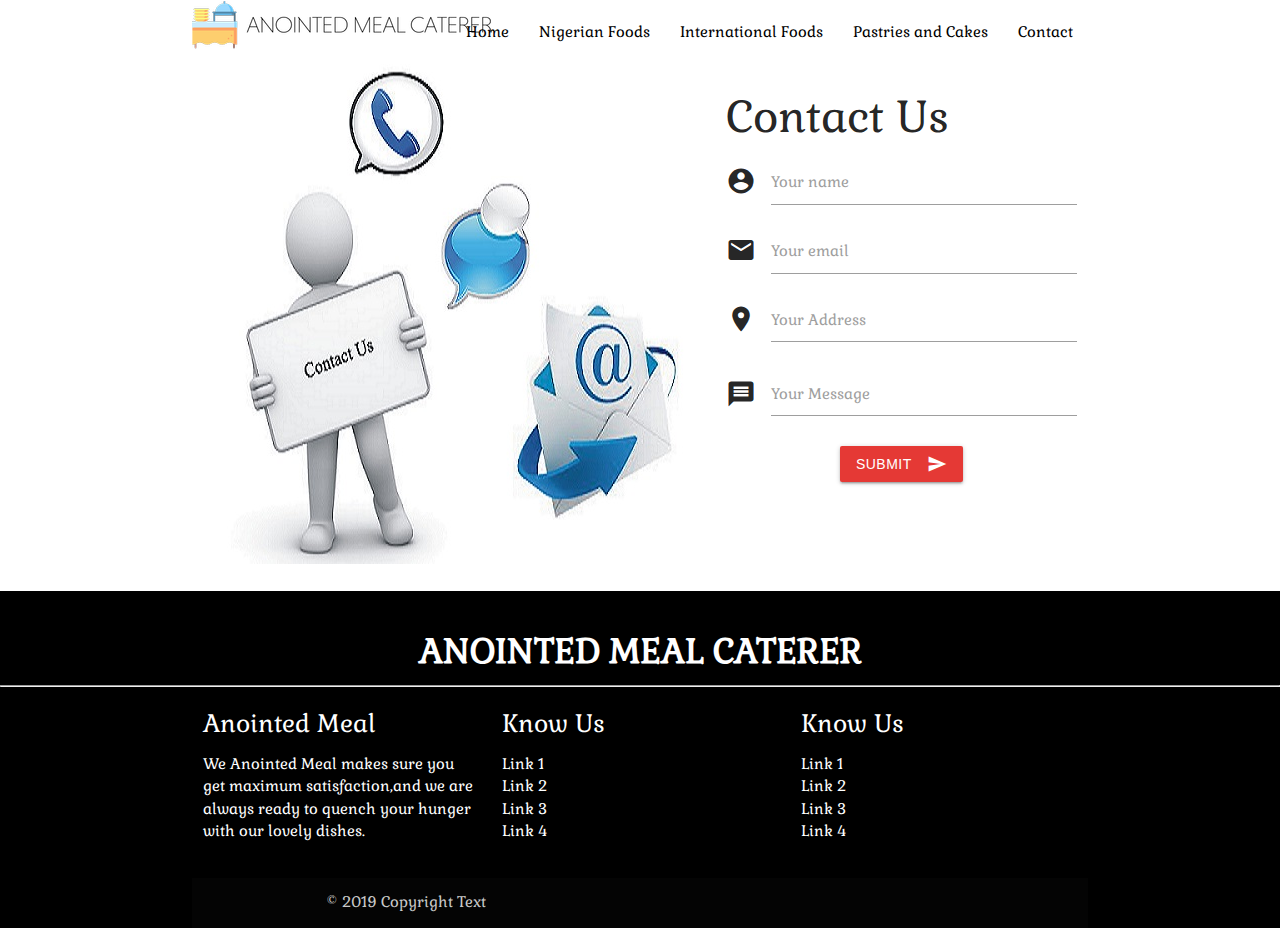
==== contact.html @ 10899b78 "first commit" ====
<!DOCTYPE html>
<html lang="en">

<head>
  <meta charset="UTF-8">
  <meta name="viewport" content="width=device-width, initial-scale=1.0">
  <meta http-equiv="X-UA-Compatible" content="ie=edge">
  <link href="https://fonts.googleapis.com/icon?family=Material+Icons" rel="stylesheet">
  <link href="https://fonts.googleapis.com/icon?family=Gabriela" rel="stylesheet">
  <link rel="stylesheet" href="asset/css/materialize.min.css">
  <title>Document</title>
</head>
<style>
  body{
    font-family: 'Gabriela';
  }
</style>
<body>
  <header>
    <nav class="container transparent z-depth-0">
      <div class="nav-wrapper ">
        <a href="#" class="sidenav-trigger" data-target="side"><i class="material-icons">menu</i></a>
        <a href="#" class="brand-logo"><img src="asset/images/logo.png"></a>
        <ul class="right hide-on-med-and-down">
          <li><a href="index.html" class="black-text">Home</a></li>
          <li><a href="nig.html" class="black-text">Nigerian Foods</a></li>
          <li><a href="int.html" class="black-text">International Foods</a></li>
          <li><a href="pas.html" class="black-text">Pastries and Cakes </a></li>
          <li><a href="contact.html" class="black-text">Contact</a></li>
        </ul>
    </nav>
    <ul class="sidenav" id="side">
      <li><a href="index.html">Home</a></li>
      <li><a href="nig.html">Nigerian Foods</a></li>
      <li><a href="int.html">International Foods</a></li>
      <li><a href="pas.html">Pastries and Cakes </a></li>
      <li><a href="contact.html">Contact</a></li>
    </ul>

  </header>
  <div class="container" id="contact">
    <div class="row">
      <div class="col s12 l6">
        <img src="asset/images/contact.jpg">
      </div>
      <div class="col s12 l5 offset-l1">
        <h3 class="accent-3">Contact Us</h3>
        <form id="contact-form">
          <div class="input-field">
            <i class="material-icons prefix">account_circle</i>
            <input type="text" id="name" name="name" required />
            <label for="name">Your name</label>
          </div>

          <div class="input-field">
            <i class="material-icons prefix">email</i>
            <input type="email" id="email" name="email" required />
            <label for="email">Your email</label>
          </div>

          <div class="input-field">
            <i class="material-icons prefix">location_on</i>
            <textarea id="add" class="materialize-textarea" name="add" required></textarea>
            <label for="add">Your Address</label>
          </div>
          <div class="input-field">
            <i class="material-icons prefix">message</i>
            <textarea id="message" class="materialize-textarea" name="msg" required></textarea>
            <label for="message">Your Message</label>
          </div>
          <input type="hidden" name="contact" id="contact" value="contact">
          <div class="input-field center">
            <button class="btn red darken-1" type="submit">
              <span>Submit</span>
              <i class="material-icons right">send</i>
            </button>
          </div>
        </form>
      </div>
    </div>
  </div>
  <footer class="page-footer black">
    <h4 class="center-align"><b>ANOINTED MEAL CATERER</b></h4>
    <hr>
    <div class="container">
      <div class="row">
        <div class="col s12 l4">
            <h5 class="white-text">Anointed Meal</h5>
            <p class="white-text text-lighten-4">We Anointed Meal makes sure you get maximum satisfaction,and we are always ready to quench your hunger with our lovely dishes.</p>
        </div>
        <div class="col s12 l4">
          <h5 class="white-text">Know Us</h5>
          <ul>
            <li><a class="white-text" href="#!">Link 1</a></li>
            <li><a class="white-text" href="#!">Link 2</a></li>
            <li><a class="white-text" href="#!">Link 3</a></li>
            <li><a class="white-text" href="#!">Link 4</a></li>
          </ul>
        </div>
        <div class="col s12 l4">
          <h5 class="white-text">Know Us</h5>
          <ul>
            <li><a class="white-text" href="#!">Link 1</a></li>
            <li><a class="white-text" href="#!">Link 2</a></li>
            <li><a class="white-text" href="#!">Link 3</a></li>
            <li><a class="white-text" href="#!">Link 4</a></li>
          </ul>
        </div>
      </div>
      <div class="footer-copyright">
        <div class="container">
          © 2019 Copyright Text
        </div>
      </div>
  </footer>

  <script src="asset/jquery.js"></script>
  <script src="asset/materialize.js"></script>
  <script>
    $(document).ready(function () {
      $('.sidenav').sidenav();
    });
  </script>

</body>

</html>
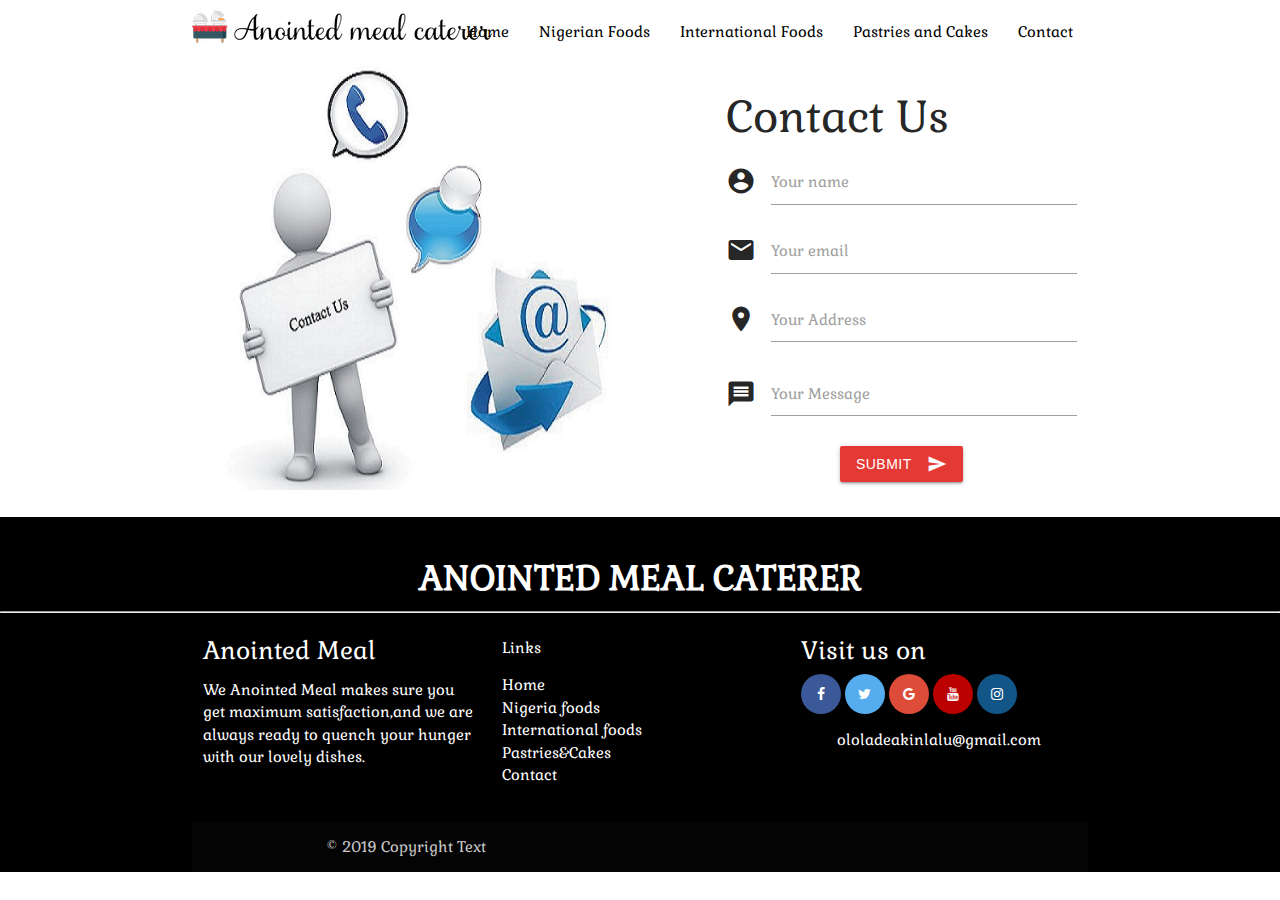
==== commit 6267e30c: "added new contents and images" ====
--- a/contact.html
+++ b/contact.html
@@ -5,22 +5,52 @@
   <meta charset="UTF-8">
   <meta name="viewport" content="width=device-width, initial-scale=1.0">
   <meta http-equiv="X-UA-Compatible" content="ie=edge">
+  <link rel="stylesheet" href="https://cdnjs.cloudflare.com/ajax/libs/font-awesome/4.7.0/css/font-awesome.min.css">
   <link href="https://fonts.googleapis.com/icon?family=Material+Icons" rel="stylesheet">
   <link href="https://fonts.googleapis.com/icon?family=Gabriela" rel="stylesheet">
   <link rel="stylesheet" href="asset/css/materialize.min.css">
-  <title>Document</title>
+  <title>Catering</title>
 </head>
 <style>
   body{
     font-family: 'Gabriela';
+  }
+  .fa-facebook {
+    background: #3B5998;
+    color: white;
+  }
+  
+  .fa-twitter {
+    background: #55ACEE;
+    color: white;
+  }
+  
+  .fa-google {
+    background: #dd4b39;
+    color: white;
+  }
+  
+  .fa-linkedin {
+    background: #007bb5;
+    color: white;
+  }
+  
+  .fa-youtube {
+    background: #bb0000;
+    color: white;
+  }
+  
+  .fa-instagram {
+    background: #125688;
+    color: white;
   }
 </style>
 <body>
   <header>
     <nav class="container transparent z-depth-0">
       <div class="nav-wrapper ">
-        <a href="#" class="sidenav-trigger" data-target="side"><i class="material-icons">menu</i></a>
-        <a href="#" class="brand-logo"><img src="asset/images/logo.png"></a>
+        <a href="#" class="sidenav-trigger" data-target="side"><i class="material-icons black-text">menu</i></a>
+        <a href="#" class="brand-logo"><img src="asset/images/logo1.png"></a>
         <ul class="right hide-on-med-and-down">
           <li><a href="index.html" class="black-text">Home</a></li>
           <li><a href="nig.html" class="black-text">Nigerian Foods</a></li>
@@ -30,18 +60,18 @@
         </ul>
     </nav>
     <ul class="sidenav" id="side">
+        <a href="#!" class="sidenav-close black-text"><i class="material-icons right">close</i></a>
       <li><a href="index.html">Home</a></li>
       <li><a href="nig.html">Nigerian Foods</a></li>
       <li><a href="int.html">International Foods</a></li>
       <li><a href="pas.html">Pastries and Cakes </a></li>
       <li><a href="contact.html">Contact</a></li>
     </ul>
-
   </header>
   <div class="container" id="contact">
     <div class="row">
       <div class="col s12 l6">
-        <img src="asset/images/contact.jpg">
+        <img src="asset/images/contact.jpg" class="responsive-img">
       </div>
       <div class="col s12 l5 offset-l1">
         <h3 class="accent-3">Contact Us</h3>
@@ -80,42 +110,42 @@
     </div>
   </div>
   <footer class="page-footer black">
-    <h4 class="center-align"><b>ANOINTED MEAL CATERER</b></h4>
-    <hr>
-    <div class="container">
-      <div class="row">
-        <div class="col s12 l4">
-            <h5 class="white-text">Anointed Meal</h5>
-            <p class="white-text text-lighten-4">We Anointed Meal makes sure you get maximum satisfaction,and we are always ready to quench your hunger with our lovely dishes.</p>
+      <h4 class="center-align"><b>ANOINTED MEAL CATERER</b></h4>
+      <hr>
+      <div class="container">
+        <div class="row">
+          <div class="col s12 l4">
+              <h5 class="white-text">Anointed Meal</h5>
+              <p class="white-text text-lighten-4">We Anointed Meal makes sure you get maximum satisfaction,and we are always ready to quench your hunger with our lovely dishes.</p>
+          </div>
+          <div class="col s12 l4">
+            <h5 class="white-text"></h5>Links</h5>
+            <ul>
+              <li><a class="white-text" href="index.html">Home</a></li>
+              <li><a class="white-text" href="nig.html">Nigeria foods</a></li>
+              <li><a class="white-text" href="int.html">International foods</a></li>
+              <li><a class="white-text" href="pas.html">Pastries&Cakes</a></li>
+              <li><a class="white-text" href="contact.html">Contact</a></li>
+            </ul>
+          </div>
+          <div class="col s12 l4">
+            <h5 class="white-text">Visit us on</h5>
+              <a href="#" class="center-align btn-floating fa fa-facebook"></a>
+                <a href="#" class="center-align btn-floating fa fa-twitter"></a>
+               <a href="#" class="center-align btn-floating fa fa-google"></a>
+                <a href="#" class="center-align btn-floating fa fa-youtube"></a>
+                <a href="#" class="center-align btn-floating fa fa-instagram"></a>
+                <a href="#" class="center-align"><p class="white-text">ololadeakinlalu@gmail.com</p></a>
+          </div>
         </div>
-        <div class="col s12 l4">
-          <h5 class="white-text">Know Us</h5>
-          <ul>
-            <li><a class="white-text" href="#!">Link 1</a></li>
-            <li><a class="white-text" href="#!">Link 2</a></li>
-            <li><a class="white-text" href="#!">Link 3</a></li>
-            <li><a class="white-text" href="#!">Link 4</a></li>
-          </ul>
+        <div class="footer-copyright">
+          <div class="container">
+            © 2019 Copyright Text
+          </div>
         </div>
-        <div class="col s12 l4">
-          <h5 class="white-text">Know Us</h5>
-          <ul>
-            <li><a class="white-text" href="#!">Link 1</a></li>
-            <li><a class="white-text" href="#!">Link 2</a></li>
-            <li><a class="white-text" href="#!">Link 3</a></li>
-            <li><a class="white-text" href="#!">Link 4</a></li>
-          </ul>
-        </div>
-      </div>
-      <div class="footer-copyright">
-        <div class="container">
-          © 2019 Copyright Text
-        </div>
-      </div>
-  </footer>
 
-  <script src="asset/jquery.js"></script>
-  <script src="asset/materialize.js"></script>
+  <script src="asset/js/jquery.js"></script>
+  <script src="asset/js/materialize.js"></script>
   <script>
     $(document).ready(function () {
       $('.sidenav').sidenav();
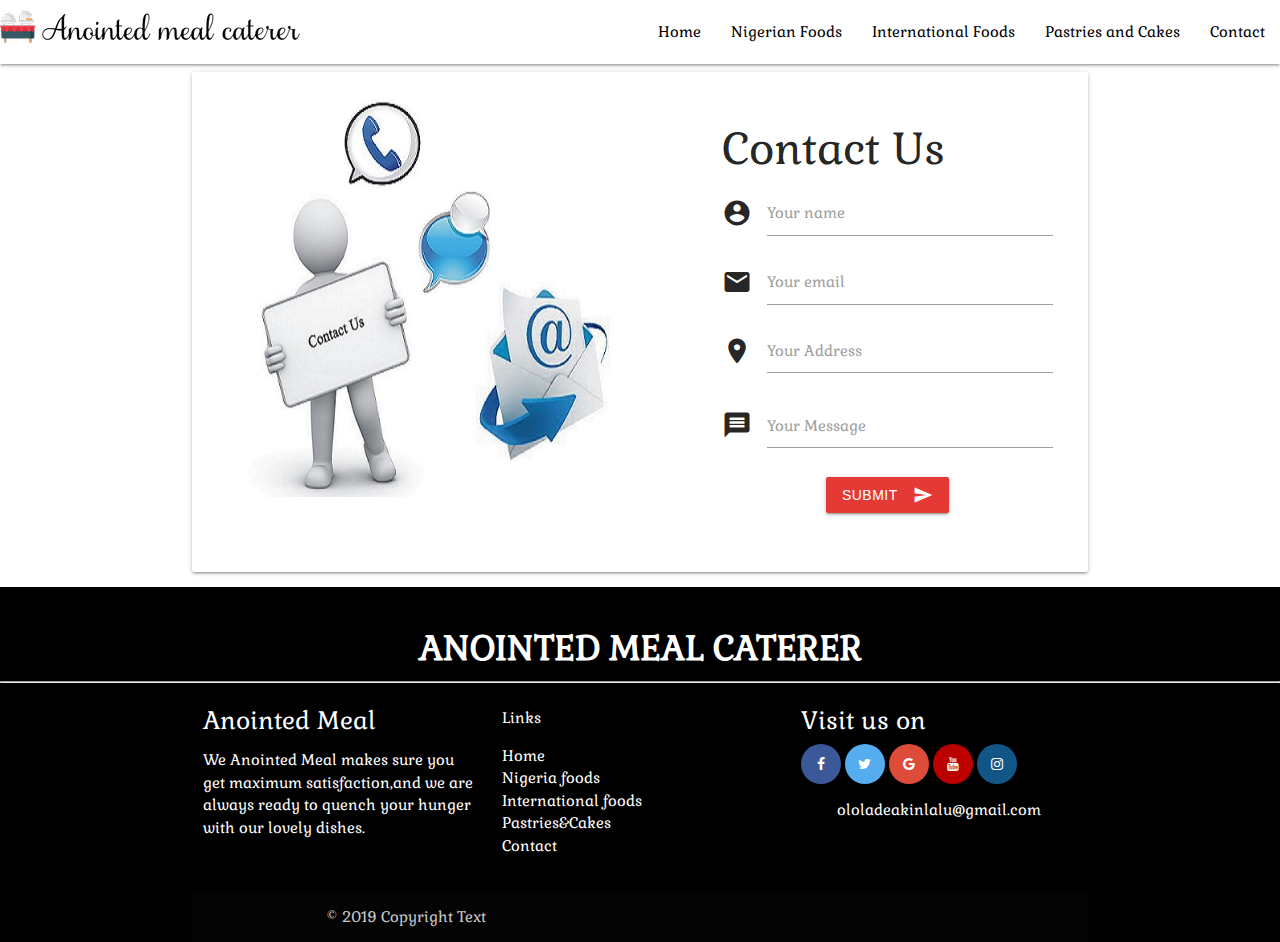
==== commit 6fb09d81: "added card and removed the transparent nav and also remove container gave it white nav background" ====
--- a/contact.html
+++ b/contact.html
@@ -47,7 +47,7 @@
 </style>
 <body>
   <header>
-    <nav class="container transparent z-depth-0">
+    <nav class="nav white">
       <div class="nav-wrapper ">
         <a href="#" class="sidenav-trigger" data-target="side"><i class="material-icons black-text">menu</i></a>
         <a href="#" class="brand-logo"><img src="asset/images/logo1.png"></a>
@@ -69,6 +69,8 @@
     </ul>
   </header>
   <div class="container" id="contact">
+  <div class="card">
+    <div class="card-content">
     <div class="row">
       <div class="col s12 l6">
         <img src="asset/images/contact.jpg" class="responsive-img">
@@ -109,6 +111,8 @@
       </div>
     </div>
   </div>
+  </div>
+</div>
   <footer class="page-footer black">
       <h4 class="center-align"><b>ANOINTED MEAL CATERER</b></h4>
       <hr>
